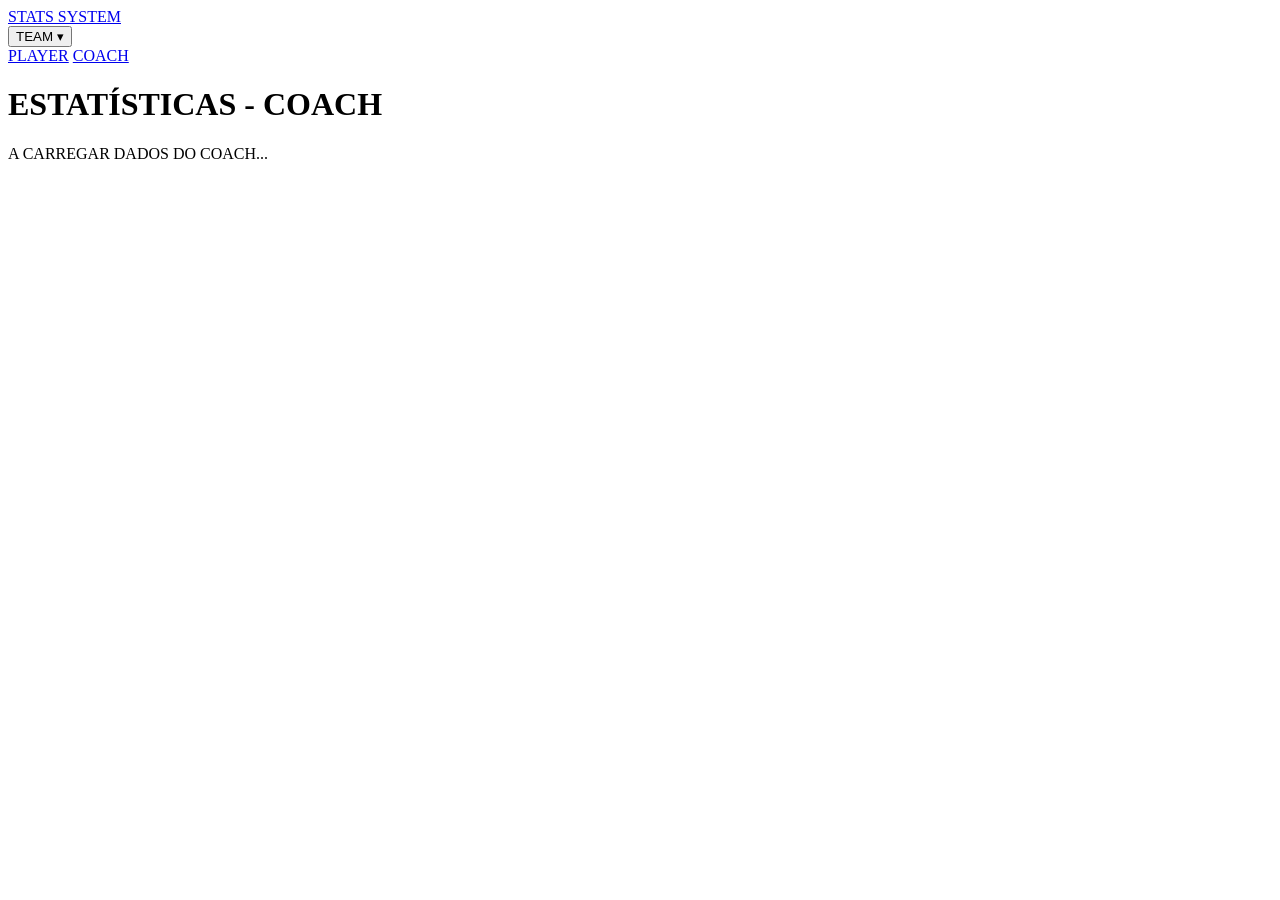
==== coach.html @ 2887b508 "Create coach.html" ====
<!DOCTYPE html>
<html lang="pt-br">
<head>
    <meta charset="UTF-8">
    <meta name="viewport" content="width=device-width, initial-scale=1.0">
    <title>Estatísticas - Coach</title>
    <link rel="stylesheet" href="style.css">
    <link rel="stylesheet" href="team.css">
</head>
<body>

    <nav class="navbar">
        <div class="nav-container">
            <a href="index.html" class="nav-logo">STATS SYSTEM</a>
            <div class="nav-item dropdown">
                <button class="nav-link dropdown-btn">TEAM ▾</button>
                <div class="dropdown-content">
                    <a href="player.html">PLAYER</a>
                    <a href="coach.html">COACH</a>
                </div>
            </div>
        </div>
    </nav>

    <div class="teams-wrapper">
        <h1 class="page-title">ESTATÍSTICAS - COACH</h1>
        
        <div id="tabela-stats-team">
            <div class="loading-status">A CARREGAR DADOS DO COACH...</div>
        </div>
    </div>

    <script>
        const CATEGORIA_PAGINA = 'coach';
    </script>
    <script src="teams.js"></script>
</body>
</html>
---- style.css ----
/* team.css */

/* Contentores de cada Categoria (Player / Coach) funcionando como os Modos */
.modo-section {
    margin-bottom: 20px;
    background: #141414;
    border-radius: 8px;
    overflow: hidden;
    border: 1px solid #222;
}

/* Cabeçalho igual ao do Brawl Ball e outros Modos */
.modo-header {
    background: #1e1e1e;
    color: white;
    padding: 15px 20px;
    font-size: 1.1rem;
    font-weight: bold;
    cursor: pointer;
    display: flex;
    justify-content: space-between;
    align-items: center;
    user-select: none;
    border-bottom: 1px solid #2b2b2b;
    text-transform: uppercase;
}

.modo-header span {
    font-size: 0.8rem;
    transition: transform 0.2s ease;
    color: #e50914; /* Cor de destaque vermelha */
}

/* Área da tabela escondida por padrão, expande ao clicar */
.mapa-content {
    padding: 15px;
    background: #0a0a0a;
}

/* Classes de Cores para o Win Rate herdadas do padrão do app.js */
.wr-80 { color: #00ffcc !important; font-weight: bold; }
.wr-60-70 { color: #00ff66 !important; font-weight: bold; }
.wr-50 { color: #ffcc00 !important; }
.wr-30 { color: #ff3333 !important; }
---- team.css ----
/* teams.css */
.tabs-container {
    display: flex;
    justify-content: center;
    gap: 15px;
    margin-bottom: 25px;
}

.tab-btn {
    background: #111;
    color: #888;
    border: 1px solid #333;
    padding: 12px 30px;
    cursor: pointer;
    border-radius: 6px;
    font-weight: bold;
    text-transform: uppercase;
    transition: 0.3s;
}

.tab-btn.active {
    background: #e50914; /* Cor de destaque (ajuste para a sua cor do app.js) */
    color: #fff;
    border-color: #e50914;
}

.tab-content {
    display: none;
    width: 100%;
}

.tab-content.active {
    display: block;
}
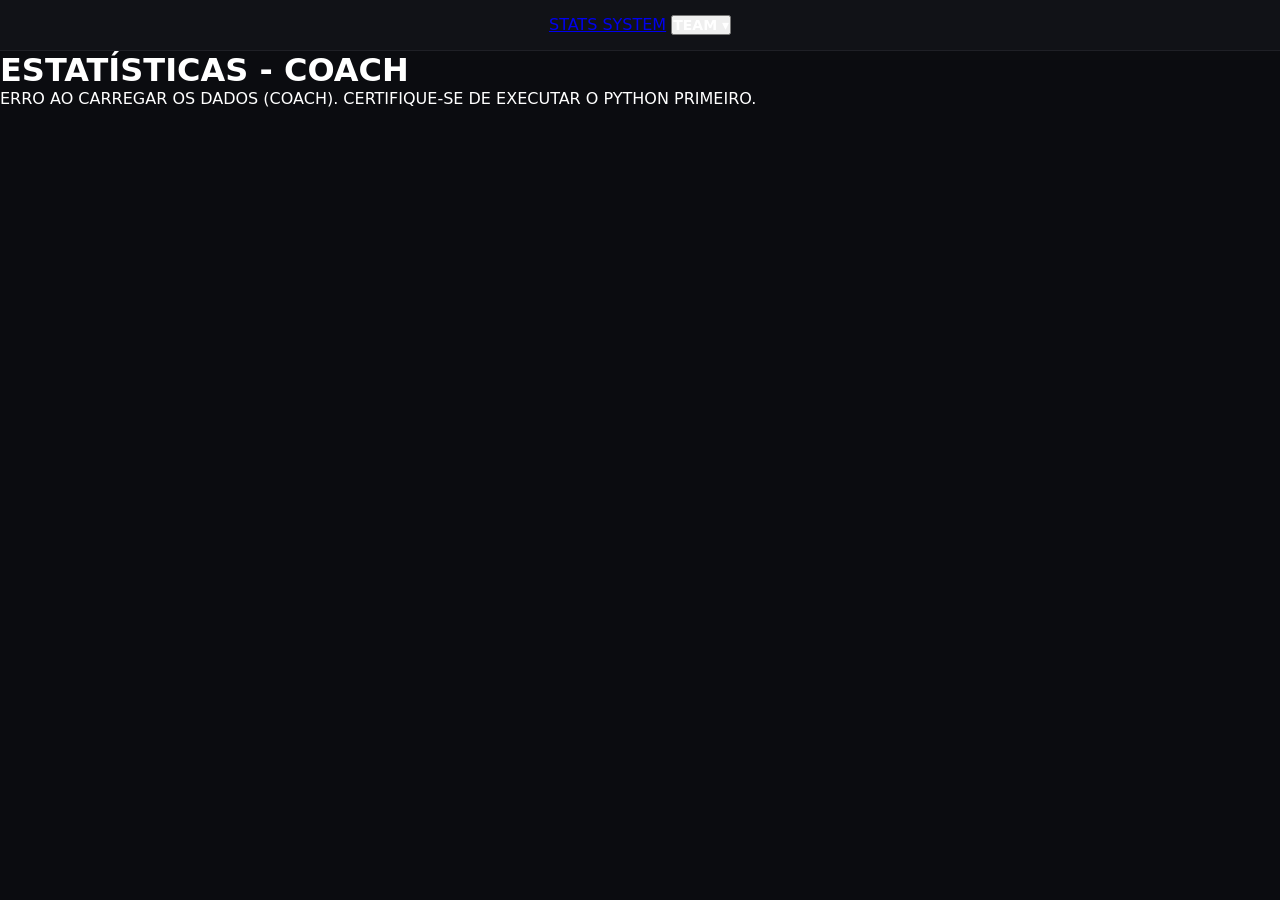
==== commit 06d5f9bd: "Refactor shared frontend utilities Co-Authored-By: Devin AI <158243242+devin-ai-integration[bot]@use" ====
--- a/coach.html
+++ b/coach.html
@@ -33,6 +33,7 @@
     <script>
         const CATEGORIA_PAGINA = 'coach';
     </script>
+    <script src="utils.js"></script>
     <script src="teams.js"></script>
 </body>
 </html>
--- a/style.css
+++ b/style.css
@@ -1,44 +1,144 @@
-/* team.css */
-
-/* Contentores de cada Categoria (Player / Coach) funcionando como os Modos */
-.modo-section {
-    margin-bottom: 20px;
-    background: #141414;
-    border-radius: 8px;
-    overflow: hidden;
-    border: 1px solid #222;
+:root {
+    --bg-geral: #0b0c10;
+    --bg-paineis: #111217;
+    --bg-cards: #16171d;
+    --borda-suave: #1f2026;
+    --borda-destaque: #2d303a;
+    --texto: #ffffff;
+    --texto-secundario: #888a93;
+    --accent-purple: #cc00ff;
+    --accent-hover: #ff33ff;
+    --winrate-color: #00ff66;
+    --loss-color: #ff3333;
+    --synergy-color: #00ccff;
 }
 
-/* Cabeçalho igual ao do Brawl Ball e outros Modos */
-.modo-header {
-    background: #1e1e1e;
-    color: white;
-    padding: 15px 20px;
-    font-size: 1.1rem;
-    font-weight: bold;
-    cursor: pointer;
-    display: flex;
-    justify-content: space-between;
-    align-items: center;
-    user-select: none;
-    border-bottom: 1px solid #2b2b2b;
-    text-transform: uppercase;
-}
+* { margin: 0; padding: 0; box-sizing: border-box; font-family: system-ui, -apple-system, sans-serif; }
+body { background-color: var(--bg-geral); color: var(--texto); min-height: 100vh; }
+::-webkit-scrollbar { width: 8px; }
+::-webkit-scrollbar-track { background: var(--bg-geral); }
+::-webkit-scrollbar-thumb { background: var(--borda-destaque); border-radius: 4px; }
 
-.modo-header span {
-    font-size: 0.8rem;
-    transition: transform 0.2s ease;
-    color: #e50914; /* Cor de destaque vermelha */
-}
+/* Navbar */
+.navbar { display: flex; justify-content: center; align-items: center; gap: 20px; width: 100%; padding: 15px 0; background-color: var(--bg-paineis); border-bottom: 1px solid var(--borda-suave);}
+.nav-links { display: flex; gap: 20px; }
+.nav-link { color: var(--texto); text-decoration: none; font-weight: 800; font-size: 14px; text-transform: uppercase; }
+.nav-link:hover { color: var(--accent-purple); }
+.dropdown { position: relative; display: inline-block; }
+.dropdown-content { display: none; position: absolute; background-color: var(--bg-paineis); min-width: 180px; border: 1px solid var(--borda-destaque); border-radius: 8px; z-index: 100; top: 100%; }
+.dropdown-content a { display: flex; align-items: center; gap: 12px; color: var(--texto); padding: 12px 16px; text-decoration: none; font-size: 13px; font-weight: bold; border-bottom: 1px solid var(--borda-suave);}
+.dropdown-content a:hover { background-color: var(--borda-suave); color: var(--accent-hover); }
+.dropdown:hover .dropdown-content { display: block !important; }
+.dropdown-content { animation: fadeIn 0.2s ease-in-out; }
 
-/* Área da tabela escondida por padrão, expande ao clicar */
-.mapa-content {
-    padding: 15px;
-    background: #0a0a0a;
-}
+/* Main */
+.main-container { padding: 30px; max-width: 1400px; margin: 0 auto; }
+.tela-oculta { display: none !important; }
+.tela-ativa { display: block; animation: fadeIn 0.3s ease; }
+@keyframes fadeIn { from { opacity: 0; transform: translateY(-10px); } to { opacity: 1; transform: translateY(0); } }
 
-/* Classes de Cores para o Win Rate herdadas do padrão do app.js */
-.wr-80 { color: #00ffcc !important; font-weight: bold; }
-.wr-60-70 { color: #00ff66 !important; font-weight: bold; }
-.wr-50 { color: #ffcc00 !important; }
-.wr-30 { color: #ff3333 !important; }
+/* Headers e Filtros */
+.page-header { text-align: center; margin-bottom: 30px; }
+.page-header h1 { font-size: 28px; font-weight: 900; }
+.page-header .accent { color: var(--accent-purple); }
+.filter-container { display: flex; justify-content: center; gap: 15px; margin-bottom: 30px; }
+.filter-select { background-color: var(--bg-paineis); color: var(--texto); border: 1px solid var(--borda-destaque); padding: 10px 20px; border-radius: 8px; font-weight: bold; outline: none; cursor: pointer; }
+
+/* Tabelas Meta & Cards Modo */
+.modo-card { background-color: var(--bg-cards); border: 2px solid var(--borda-destaque); border-radius: 8px; padding: 20px; text-align: center; font-size: 20px; font-weight: 900; color: var(--accent-purple); cursor: pointer; margin-bottom: 10px; transition: 0.2s; text-transform: uppercase; display: flex; align-items: center; justify-content: center; gap: 15px;}
+.modo-card:hover { border-color: var(--accent-hover); background-color: var(--bg-paineis); transform: scale(1.01); }
+.modo-section { background-color: var(--bg-paineis); border: 1px solid var(--borda-suave); border-radius: 12px; margin-bottom: 20px; overflow: hidden; display: none; }
+.modo-header { background-color: var(--bg-cards); padding: 15px 20px; font-weight: 900; font-size: 16px; display: flex; justify-content: space-between; color: var(--accent-purple); border-bottom: 1px solid var(--borda-suave); }
+.mapa-content { padding: 20px; display: grid; grid-template-columns: repeat(auto-fit, minmax(300px, 1fr)); gap: 20px; }
+.excel-table { width: 100%; border-collapse: collapse; font-size: 13px; }
+.excel-table th, .excel-table td { padding: 10px 8px; text-align: center; border-bottom: 1px solid var(--borda-suave); }
+.excel-table th { color: var(--texto-secundario); font-weight: 800; cursor: pointer; }
+.winrate-cell { color: var(--winrate-color); font-weight: bold; }
+
+/* Sidebar Layout */
+.brawlers-container, .times-container { display: flex; gap: 25px; height: calc(100vh - 160px); }
+.sidebar { width: 280px; background-color: var(--bg-paineis); border: 1px solid var(--borda-suave); border-radius: 12px; display: flex; flex-direction: column; }
+.sidebar-search, .sidebar-header { padding: 15px; background-color: var(--bg-cards); border: none; border-bottom: 1px solid var(--borda-destaque); color: var(--texto); font-weight: bold; text-align: center; outline:none; }
+.sidebar-list { flex: 1; overflow-y: auto; padding: 10px; display: flex; flex-direction: column; gap: 5px; }
+.sidebar-item { border-radius: 8px; border: 1px solid transparent; transition: 0.2s; padding: 10px; cursor: pointer; display: flex; align-items: center; gap: 10px;}
+.sidebar-item:hover, .sidebar-item.active { background-color: var(--bg-cards); border-color: var(--accent-purple); }
+.info-panel { flex: 1; background-color: var(--bg-paineis); border: 1px solid var(--borda-suave); border-radius: 12px; padding: 30px; overflow-y: auto; }
+
+/* Modais e Brawlers Detail */
+.brawler-profile-header { display: flex; align-items: center; gap: 20px; margin-bottom: 30px; border-bottom: 1px solid var(--borda-destaque); padding-bottom: 20px; }
+.brawler-large-avatar { width: 80px; height: 80px; border-radius: 12px; border: 2px solid var(--accent-purple); object-fit: cover; }
+
+/* Scrins Grid */
+.scrins-grid { display: grid; gap: 15px; grid-template-columns: repeat(auto-fill, minmax(350px, 1fr)); }
+.scrim-card { background-color: var(--bg-cards); border: 1px solid var(--borda-destaque); border-radius: 8px; padding: 15px; padding-bottom: 30px; cursor: pointer; transition: 0.2s; display: flex; justify-content: space-between; align-items: center; position: relative; }
+.scrim-card:hover { border-color: var(--accent-purple); transform: scale(1.02); }
+.scrim-team-info { display: flex; align-items: center; gap: 10px; }
+.scrim-team-logo { width: 40px; height: 40px; object-fit: contain; border-radius: 4px; }
+.scrim-score { font-size: 24px; font-weight: 900; color: #fff; margin: 0 15px; }
+
+/* Detalhes da Scrim */
+.scrim-detail-header { text-align: center; margin-bottom: 20px; }
+.scrim-rounds-container { display: flex; justify-content: center; gap: 10px; overflow-x: auto; padding-bottom: 10px; margin-bottom: 20px; }
+.scrim-round-btn { background: var(--bg-cards); border: 1px solid var(--borda-suave); padding: 10px; border-radius: 8px; cursor: pointer; min-width: 120px; text-align: center; }
+.scrim-round-btn.active { border-color: var(--accent-purple); background: var(--borda-suave); }
+.scrim-round-btn img { width: 30px; height: 30px; display: block; margin: 0 auto 5px; object-fit: contain;}
+
+/* Layout Interno da Scrim */
+.round-details-view { display: flex; flex-direction: column; gap: 20px; background: var(--bg-cards); padding: 20px; border-radius: 12px; border: 1px solid var(--borda-destaque); }
+.scrim-picks-container { display: flex; align-items: center; justify-content: center; gap: 30px; }
+.team-picks-scrim { display: flex; flex-direction: column; gap: 10px; flex: 1; align-items: center; }
+.pick-row { background: var(--bg-paineis); padding: 8px; border-radius: 6px; border: 1px solid var(--borda-suave); }
+.pick-row img { width: 40px; height: 40px; border-radius: 6px; object-fit: cover;}
+.map-middle-scrim { flex: 1; text-align: center; }
+.map-middle-scrim img { max-width: 180px; border-radius: 8px; border: 2px solid var(--borda-destaque); object-fit: cover; }
+.player-names-scrim { display: flex; gap: 5px; font-size: 11px; color: var(--texto-secundario); justify-content: center; margin-top: 5px; font-weight: bold;}
+
+/* Sinergia e Counters */
+.synergy-grid { display: grid; grid-template-columns: 1fr 1fr; gap: 20px; margin-top: 20px; }
+.synergy-box { background: #111; border: 1px solid var(--borda-destaque); padding: 15px; border-radius: 8px; }
+.synergy-item { display: flex; justify-content: space-between; align-items: center; padding: 10px 0; border-bottom: 1px dashed var(--borda-suave); }
+.synergy-item:last-child { border-bottom: none; }
+.synergy-item img { width: 28px; height: 28px; border-radius: 4px; margin-right: 10px; vertical-align: middle; }
+
+/* Formulário para Registro de Time */
+.form-group { display: flex; flex-direction: column; gap: 5px; margin-bottom: 15px; }
+.form-group label { font-size: 12px; color: var(--texto-secundario); font-weight: bold; }
+.form-group input { background: var(--bg-paineis); border: 1px solid var(--borda-suave); color: #fff; padding: 10px; border-radius: 6px; outline: none; }
+.btn-register { background: var(--accent-purple); color: #fff; border: none; padding: 12px 20px; font-weight: 900; border-radius: 6px; cursor: pointer; text-transform: uppercase; width: 100%; transition: 0.2s;}
+.btn-register:hover { background: var(--accent-hover); }
+
+/* --- Barra de navegação horizontal "arrastável" (Scrims: Partidas e Sets) --- */
+        .drag-scroll-x {
+            cursor: grab;
+            scrollbar-width: thin;
+            scrollbar-color: var(--accent-purple, #b026ff) rgba(255,255,255,0.08);
+        }
+        .drag-scroll-x.dragging { cursor: grabbing; scroll-behavior: auto; }
+        .drag-scroll-x::-webkit-scrollbar { height: 9px; }
+        .drag-scroll-x::-webkit-scrollbar-track { background: rgba(255,255,255,0.05); border-radius: 10px; }
+        .drag-scroll-x::-webkit-scrollbar-thumb { background: var(--accent-purple, #b026ff); border-radius: 10px; }
+        .drag-scroll-x::-webkit-scrollbar-thumb:hover { background: var(--accent-hover, #d17bff); }
+
+        /* --- Nome do player abaixo de cada pick (Scrims) --- */
+        .pick-player-name {
+            font-size: 11px; font-weight: 900; color: var(--texto-secundario, #999);
+            cursor: pointer; max-width: 100px; overflow: hidden; text-overflow: ellipsis;
+            white-space: nowrap; text-align: center;
+        }
+        .pick-player-name:hover { color: var(--accent-hover, #d17bff); text-decoration: underline; }
+
+        /* --- Modal de perfil do jogador --- */
+        .modal-overlay {
+            display: none; position: fixed; inset: 0; background: rgba(0,0,0,0.7);
+            z-index: 9999; align-items: center; justify-content: center; padding: 20px;
+        }
+        .modal-jogador-card {
+            position: relative; width: 100%; max-width: 420px; max-height: 85vh; overflow-y: auto;
+            background: var(--bg-cards, #181820); border: 1px solid var(--borda-destaque, #3a3a45);
+            border-radius: 14px; padding: 26px; box-shadow: 0 12px 40px rgba(0,0,0,0.5);
+        }
+        .modal-close-btn {
+            position: absolute; top: 14px; right: 14px; background: transparent; border: none;
+            color: var(--texto-secundario, #999); font-size: 18px; font-weight: 900; cursor: pointer; line-height: 1;
+        }
+        .modal-close-btn:hover { color: #fff; }
--- a/team.css
+++ b/team.css
@@ -1,34 +1,44 @@
-/* teams.css */
-.tabs-container {
-    display: flex;
-    justify-content: center;
-    gap: 15px;
-    margin-bottom: 25px;
+/* team.css */
+
+/* Contentores de cada Categoria (Player / Coach) funcionando como os Modos */
+.modo-section {
+    margin-bottom: 20px;
+    background: #141414;
+    border-radius: 8px;
+    overflow: hidden;
+    border: 1px solid #222;
 }
 
-.tab-btn {
-    background: #111;
-    color: #888;
-    border: 1px solid #333;
-    padding: 12px 30px;
+/* Cabeçalho igual ao do Brawl Ball e outros Modos */
+.modo-header {
+    background: #1e1e1e;
+    color: white;
+    padding: 15px 20px;
+    font-size: 1.1rem;
+    font-weight: bold;
     cursor: pointer;
-    border-radius: 6px;
-    font-weight: bold;
+    display: flex;
+    justify-content: space-between;
+    align-items: center;
+    user-select: none;
+    border-bottom: 1px solid #2b2b2b;
     text-transform: uppercase;
-    transition: 0.3s;
 }
 
-.tab-btn.active {
-    background: #e50914; /* Cor de destaque (ajuste para a sua cor do app.js) */
-    color: #fff;
-    border-color: #e50914;
+.modo-header span {
+    font-size: 0.8rem;
+    transition: transform 0.2s ease;
+    color: #e50914; /* Cor de destaque vermelha */
 }
 
-.tab-content {
-    display: none;
-    width: 100%;
+/* Área da tabela escondida por padrão, expande ao clicar */
+.mapa-content {
+    padding: 15px;
+    background: #0a0a0a;
 }
 
-.tab-content.active {
-    display: block;
-}
+/* Classes de Cores para o Win Rate herdadas do padrão do app.js */
+.wr-80 { color: #00ffcc !important; font-weight: bold; }
+.wr-60-70 { color: #00ff66 !important; font-weight: bold; }
+.wr-50 { color: #ffcc00 !important; }
+.wr-30 { color: #ff3333 !important; }
